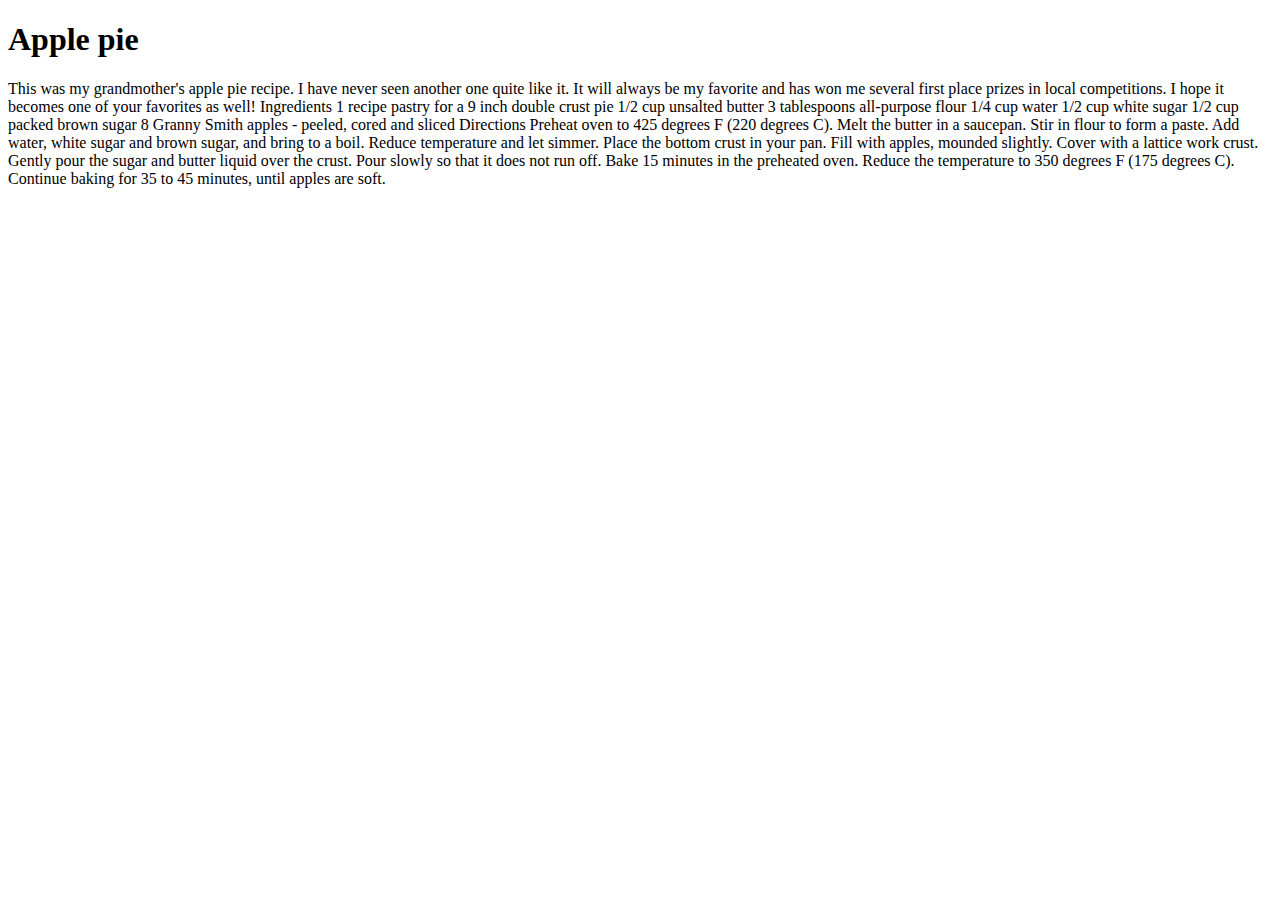
==== apple-pie/index.html @ 6031e383 "first commit" ====
<!DOCTYPE html>
<html lang="en">
  <head>
    <meta charset="UTF-8" />
    <meta name="viewport" content="width=device-width, initial-scale=1.0" />
    <title>Apple Pie Recipe</title>
    <!-- don't forget to link your styles -->
  </head>
  <body>

<h1>Apple pie</h1>

This was my grandmother's apple pie recipe. I have never seen another one quite like it. It will always be my favorite and has won me several first place prizes in local competitions. I hope it becomes one of your favorites as well!


Ingredients 
 
1 recipe pastry for a 9 inch double crust pie
1/2 cup unsalted butter
3 tablespoons all-purpose flour
1/4 cup water
1/2 cup white sugar
1/2 cup packed brown sugar
8 Granny Smith apples - peeled, cored and sliced



Directions 
    
Preheat oven to 425 degrees F (220 degrees C). Melt the butter in a saucepan. Stir in flour to form a paste. Add water, white sugar and brown sugar, and bring to a boil. Reduce temperature and let simmer. 

Place the bottom crust in your pan. Fill with apples, mounded slightly. Cover with a lattice work crust. Gently pour the sugar and butter liquid over the crust. Pour slowly so that it does not run off. 

Bake 15 minutes in the preheated oven. Reduce the temperature to 350 degrees F (175 degrees C). Continue baking for 35 to 45 minutes, until apples are soft.

  </body>
</html>
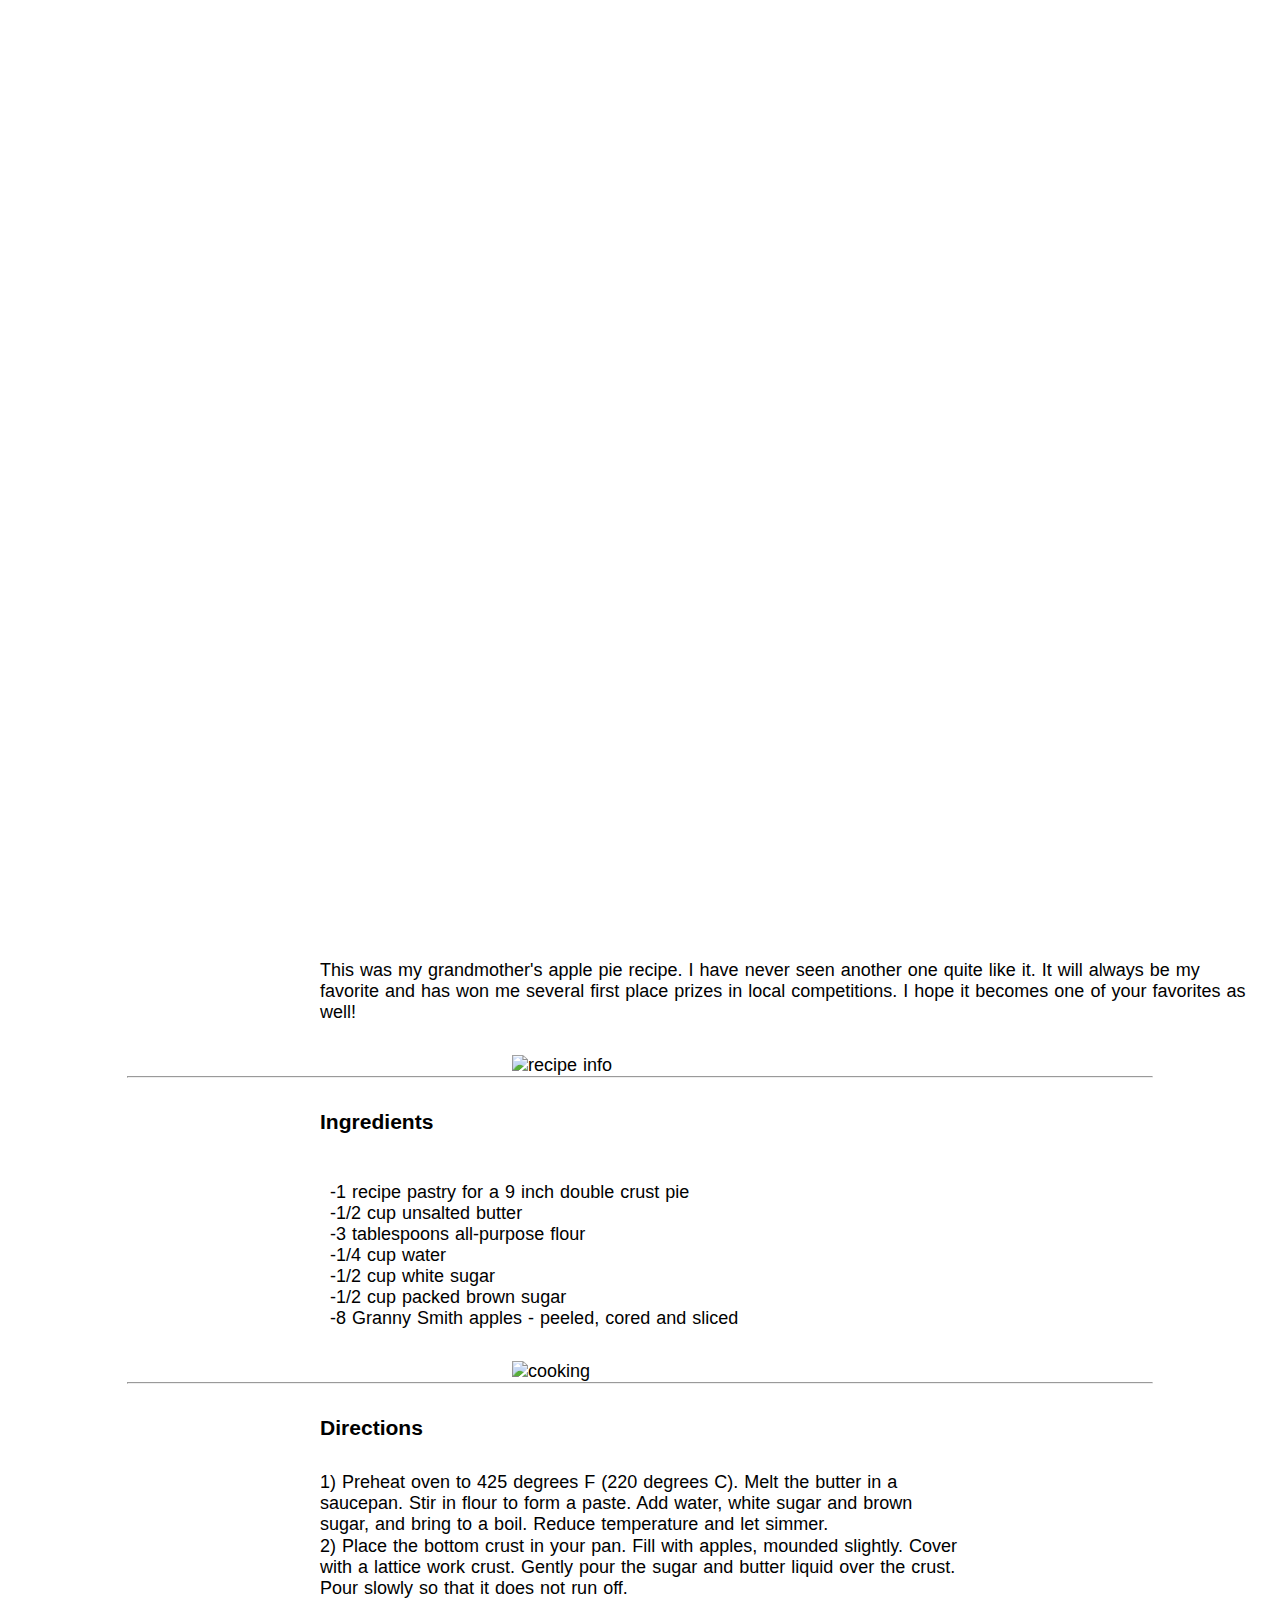
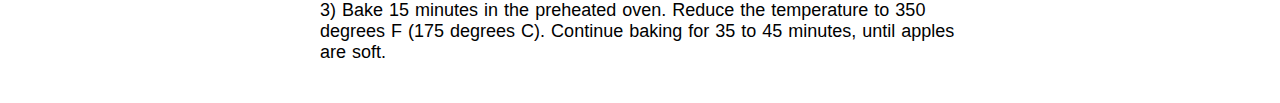
==== commit b958ed43: "final" ====
--- a/apple-pie/index.html
+++ b/apple-pie/index.html
@@ -3,35 +3,56 @@
   <head>
     <meta charset="UTF-8" />
     <meta name="viewport" content="width=device-width, initial-scale=1.0" />
+    <link rel="stylesheet" href="styles/style.css">
     <title>Apple Pie Recipe</title>
     <!-- don't forget to link your styles -->
   </head>
   <body>
 
-<h1>Apple pie</h1>
+    <div class="title">
+      <h1>Apple pie</h1>
+    </div>
 
-This was my grandmother's apple pie recipe. I have never seen another one quite like it. It will always be my favorite and has won me several first place prizes in local competitions. I hope it becomes one of your favorites as well!
+      <div class="recipe">
+        <p>This was my grandmother's apple pie recipe. I have never seen another one quite like it. It will always be my favorite and has won me several first place prizes in local competitions. I hope it becomes one of your favorites as well!</p>
 
+        <img src="images/recipe-info.png" alt="recipe info">
+      </div>
 
-Ingredients 
- 
-1 recipe pastry for a 9 inch double crust pie
-1/2 cup unsalted butter
-3 tablespoons all-purpose flour
-1/4 cup water
-1/2 cup white sugar
-1/2 cup packed brown sugar
-8 Granny Smith apples - peeled, cored and sliced
+      <hr>
 
+      <div class="ingredients">
+        <h3>Ingredients</h3>
+        
+        <ul>
+          <li>1 recipe pastry for a 9 inch double crust pie</li>
+          <li>1/2 cup unsalted butter</li>
+          <li>3 tablespoons all-purpose flour</li>
+          <li>1/4 cup water</li>
+          <li>1/2 cup white sugar</li>
+          <li>1/2 cup packed brown sugar</li>
+          <li>8 Granny Smith apples - peeled, cored and sliced</li>
+        </ul>
 
+        <img src="images/cooking-info.png" alt="cooking">
+      </div>
 
-Directions 
-    
-Preheat oven to 425 degrees F (220 degrees C). Melt the butter in a saucepan. Stir in flour to form a paste. Add water, white sugar and brown sugar, and bring to a boil. Reduce temperature and let simmer. 
+      <hr>
 
-Place the bottom crust in your pan. Fill with apples, mounded slightly. Cover with a lattice work crust. Gently pour the sugar and butter liquid over the crust. Pour slowly so that it does not run off. 
-
-Bake 15 minutes in the preheated oven. Reduce the temperature to 350 degrees F (175 degrees C). Continue baking for 35 to 45 minutes, until apples are soft.
+      <div class="directions">
+        <h3>Directions </h3>
+        <ol>
+          <li>
+            Preheat oven to 425 degrees F (220 degrees C). Melt the butter in a saucepan. Stir in flour to form a paste. Add water, white sugar and brown sugar, and bring to a boil. Reduce temperature and let simmer.
+          </li>
+          <li>
+            Place the bottom crust in your pan. Fill with apples, mounded slightly. Cover with a lattice work crust. Gently pour the sugar and butter liquid over the crust. Pour slowly so that it does not run off. 
+          </li>
+          <li>
+            Bake 15 minutes in the preheated oven. Reduce the temperature to 350 degrees F (175 degrees C). Continue baking for 35 to 45 minutes, until apples are soft.
+          </li>
+        </ol>
+      </div>
 
   </body>
 </html>
--- a/apple-pie/styles/style.css
+++ b/apple-pie/styles/style.css
@@ -0,0 +1,98 @@
+* {
+    margin: 0;
+    padding: 0;
+}
+
+body {
+    font-size: 18px;
+    font-family: Arial, Helvetica, sans-serif;
+    word-spacing: 1px;
+}
+
+hr {
+    width: 80%;
+    margin: auto;
+}
+
+ul {
+    list-style-type: "-";
+    margin: 1rem 0rem 0rem 1rem;
+}
+
+h3 {
+    margin-top: 2rem;
+    margin-bottom: 2rem;
+}
+
+.title {
+    width: 100%;
+    height: 57rem;
+    background-image: url("../images/apple-pie.jpg");
+    background-size:cover;
+    display: flex;
+    justify-content: center;
+    align-items: center;
+    color: white;
+}
+
+.recipe {
+    width: 50%;
+    margin: 0 auto;
+    margin-top: 3rem;
+    display: flex;
+    flex-direction: column;
+}
+
+.recipe p {
+    width: 58rem;
+}
+
+.recipe img {
+    width: 20vw;
+    margin-top: 2rem;
+    align-self: center;
+}
+
+.ingredients {
+    width: 50%;
+    margin: 0 auto;
+    display: flex;
+    flex-direction: column;
+}
+
+.ingredients img {
+    width: 20vw;
+    margin-top: 2rem;
+    align-self: center;
+}
+
+.directions {
+    width: 50%;
+    margin: 0 auto;
+}
+
+.directions ol {
+     margin-bottom: 2.5rem;
+}
+
+.directions li {
+    margin-bottom: 1px;
+}
+
+ol {
+    list-style: none;
+  }
+  
+  ol > li { 
+    counter-increment: listcounter;
+  }
+  
+  ol > li::before {
+    content: counter(listcounter) ")";
+  }
+
+
+
+
+
+
